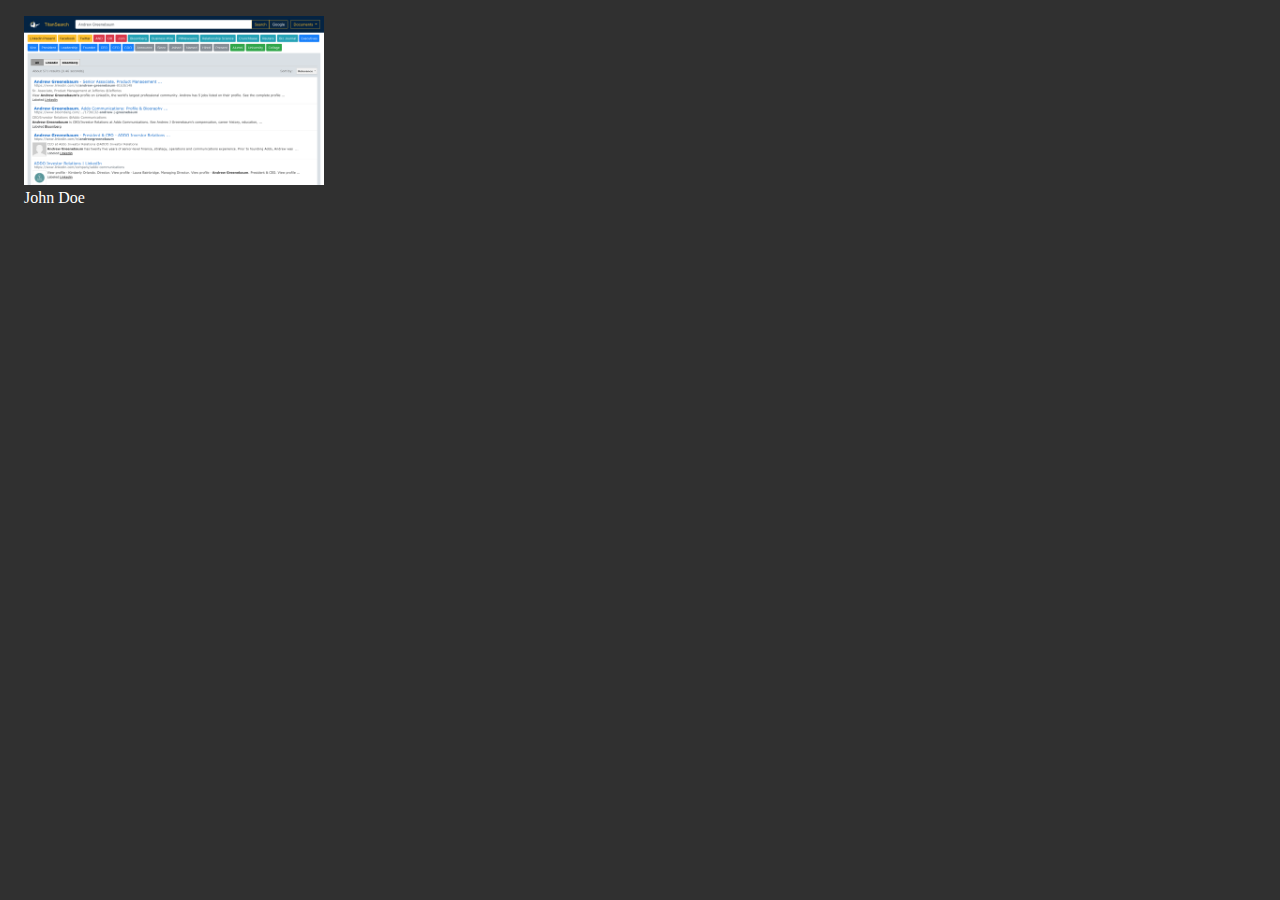
==== test/index.html @ d83640b5 "cleaned up code" ====
<!DOCTYPE html>
<html>
  <head>
    <meta name="viewport" content="width=device-width, initial-scale=1" />
    <style>
      body {
        background-color: #303030;
        color: white; 
      }

      .card {
        width: 300px;
        margin: 1rem;
        padding: 0px;
        position: relative;
      }
      .middle {
        position: absolute; 
      }

      .image {
        /* display:block;  */
      }
    </style>
  </head>
  <body>
    <div class="card">
        <div class="middle">
        
        <img src="./TitanSearch.png" class="image" style="width:100%" />

      
            <div class="text">John Doe</div>
          </div>
   
    </div>
  </body>
</html>
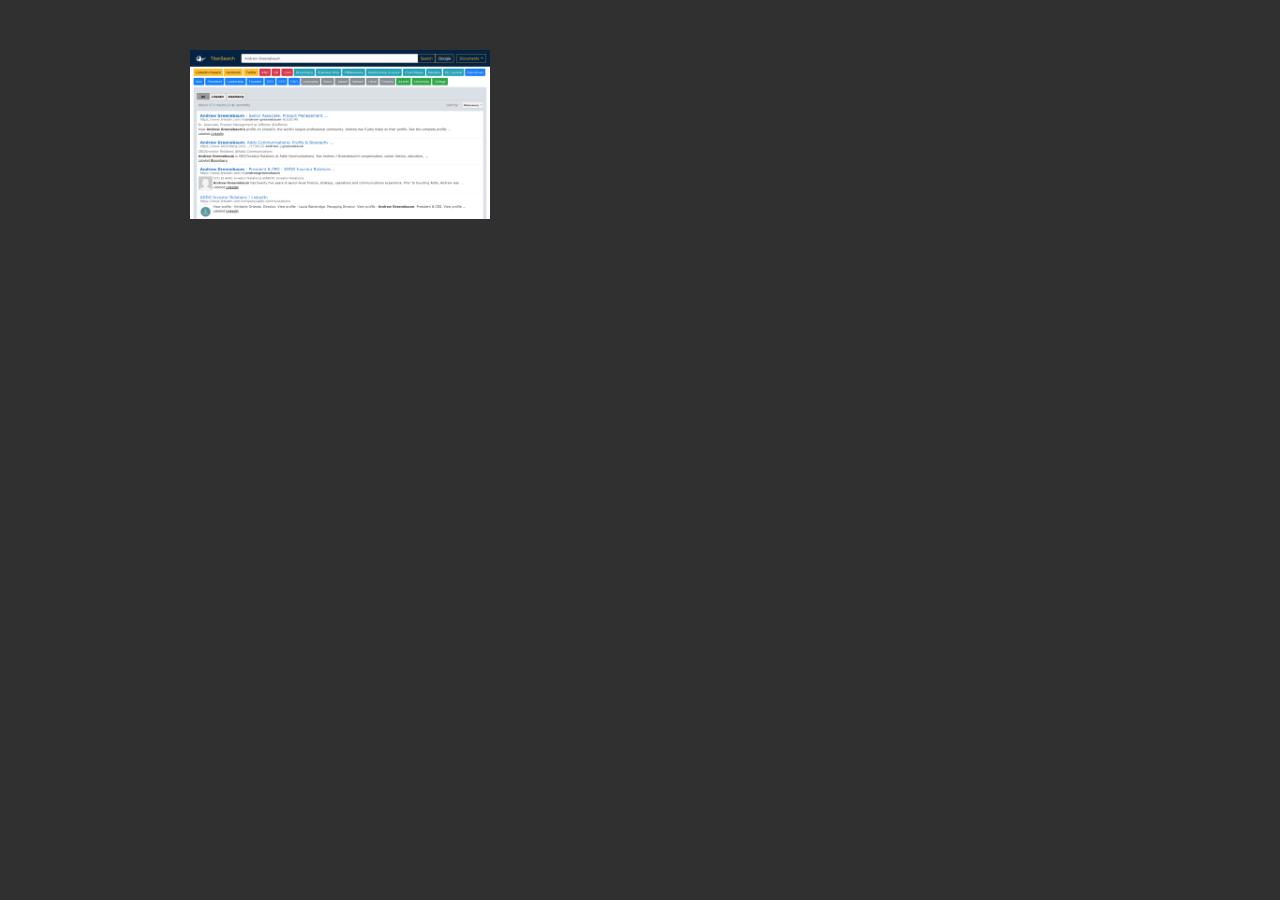
==== commit e6ba9366: "opacity and btns for project started" ====
--- a/test/index.html
+++ b/test/index.html
@@ -5,33 +5,67 @@
     <style>
       body {
         background-color: #303030;
-        color: white; 
+        color: #dad9d9; 
+        margin: auto; 
+        width: 900px;
+        margin-top: 50px; 
+        display: flex;
+        
       }
 
       .card {
         width: 300px;
-        margin: 1rem;
-        padding: 0px;
         position: relative;
+        /* opacity: .5;  */
       }
-      .middle {
+      .card img:hover {
+        opacity: .5;
+      }
+      .skills-btn{
+        background-color: #303030; 
+        width: 45%; 
+        height: 35px;
+        border: 1px solid hsl(0, 0%, 26%) !important;
+        text-align: center; 
+        line-height: 35px; 
+        color: white; 
+        /* z-index: 1; */
+        display: none;
+
+      }
+      .btn-position-1 {
         position: absolute; 
+        top: 5%;
+        left: 51%;
       }
 
-      .image {
-        /* display:block;  */
+      .btn-position-2 {
+        position: absolute; 
+        top: 5%;
+        left: 3%;
+      }
+      
+      .btn-position-3 {
+        position: absolute; 
+        top: 30%;
+        left: 51%;
+      }
+
+      .btn-position-4 {
+        position: absolute; 
+        top: 30%;
+        left: 3%;
       }
     </style>
   </head>
   <body>
-    <div class="card">
-        <div class="middle">
-        
-        <img src="./TitanSearch.png" class="image" style="width:100%" />
-
-      
-            <div class="text">John Doe</div>
-          </div>
+    <div class="card">        
+        <img src="./TitanSearch.png" style="width:100%" />
+        <div class="skills-btn btn-position-1">HTML</div>
+        <div class="skills-btn btn-position-2">CSS</div>
+        <div class="skills-btn btn-position-3">Javascript</div>
+        <div class="skills-btn btn-position-4">GCS API</div>
+      </div>
    
     </div>
   </body>
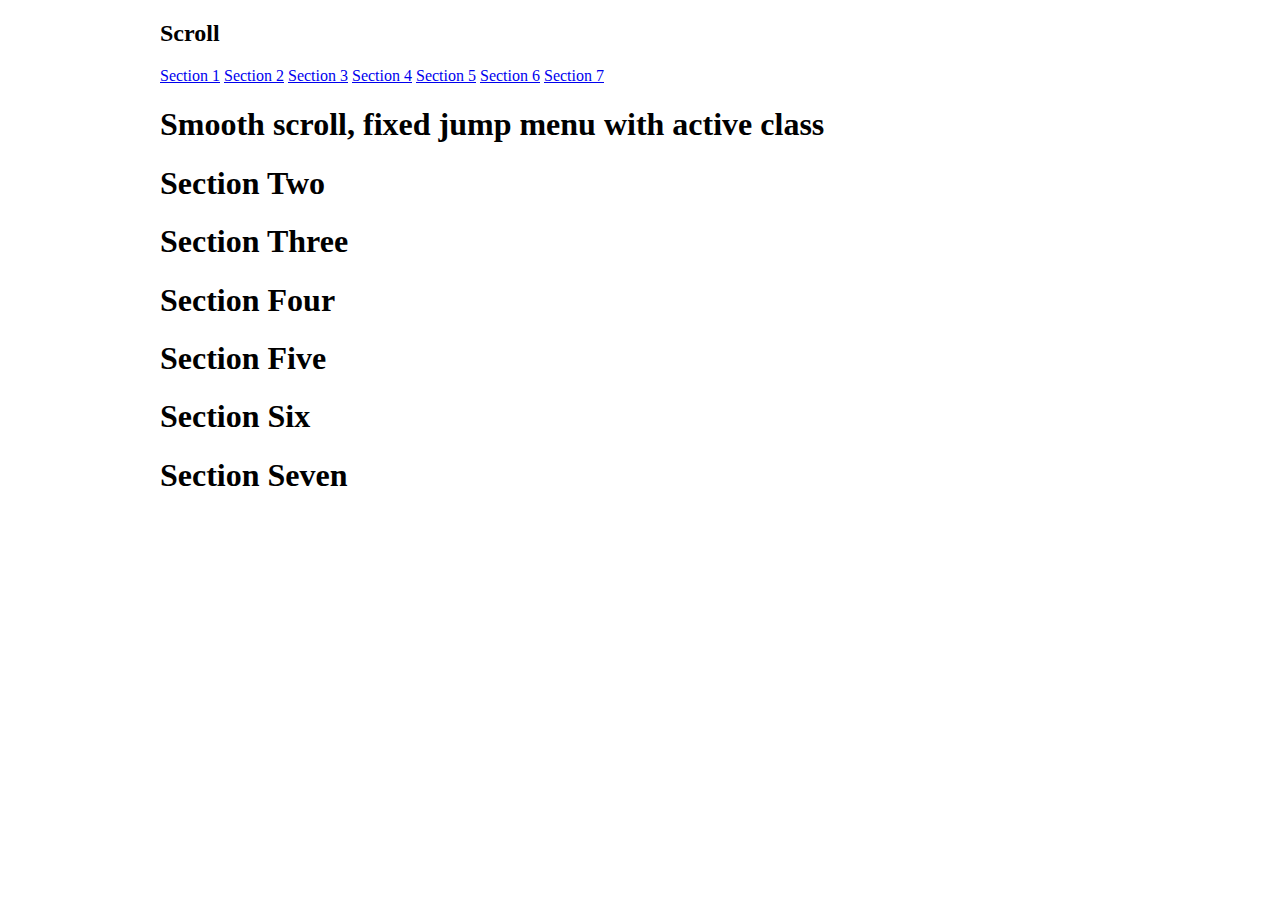
==== commit 67136f20: "add animated text" ====
--- a/test/index.html
+++ b/test/index.html
@@ -3,70 +3,101 @@
   <head>
     <meta name="viewport" content="width=device-width, initial-scale=1" />
     <style>
-      body {
-        background-color: #303030;
-        color: #dad9d9; 
-        margin: auto; 
-        width: 900px;
-        margin-top: 50px; 
-        display: flex;
-        
+      .container {
+        margin: 0 auto;
+        width: 960px;
       }
 
-      .card {
-        width: 300px;
-        position: relative;
-        /* opacity: .5;  */
-      }
-      .card img:hover {
-        opacity: .5;
-      }
-      .skills-btn{
-        background-color: #303030; 
-        width: 45%; 
-        height: 35px;
-        border: 1px solid hsl(0, 0%, 26%) !important;
-        text-align: center; 
-        line-height: 35px; 
-        color: white; 
-        /* z-index: 1; */
-        display: none;
-
-      }
-      .btn-position-1 {
-        position: absolute; 
-        top: 5%;
-        left: 51%;
-      }
-
-      .btn-position-2 {
-        position: absolute; 
-        top: 5%;
-        left: 3%;
-      }
-      
-      .btn-position-3 {
-        position: absolute; 
-        top: 30%;
-        left: 51%;
-      }
-
-      .btn-position-4 {
-        position: absolute; 
-        top: 30%;
-        left: 3%;
-      }
     </style>
   </head>
   <body>
-    <div class="card">        
-        <img src="./TitanSearch.png" style="width:100%" />
-        <div class="skills-btn btn-position-1">HTML</div>
-        <div class="skills-btn btn-position-2">CSS</div>
-        <div class="skills-btn btn-position-3">Javascript</div>
-        <div class="skills-btn btn-position-4">GCS API</div>
+    <div class="container">
+      <h2>Scroll</h2>
+      <link
+        href="https://fonts.googleapis.com/css?family=Lato:100,400,700"
+        rel="stylesheet"
+        type="text/css"
+      />
+
+      <nav class="navigation" id="mainNav">
+        <a class="navigation__link" href="#1">Section 1</a>
+        <a class="navigation__link" href="#2">Section 2</a>
+        <a class="navigation__link" href="#3">Section 3</a>
+        <a class="navigation__link" href="#4">Section 4</a>
+        <a class="navigation__link" href="#5">Section 5</a>
+        <a class="navigation__link" href="#6">Section 6</a>
+        <a class="navigation__link" href="#7">Section 7</a>
+      </nav>
+
+      <div class="page-section hero" id="1">
+        <h1>Smooth scroll, fixed jump menu with active class</h1>
       </div>
-   
+      <div class="page-section" id="2">
+        <h1>Section Two</h1>
+      </div>
+      <div class="page-section" id="3">
+        <h1>Section Three</h1>
+      </div>
+      <div class="page-section" id="4">
+        <h1>Section Four</h1>
+      </div>
+      <div class="page-section" id="5">
+        <h1>Section Five</h1>
+      </div>
+      <div class="page-section" id="6">
+        <h1>Section Six</h1>
+      </div>
+      <div class="page-section" id="7">
+        <h1>Section Seven</h1>
+      </div>
     </div>
   </body>
+
+  <script>
+    $(document).ready(function() {
+      $("a[href*=#]").bind("click", function(e) {
+        e.preventDefault(); // prevent hard jump, the default behavior
+
+        var target = $(this).attr("href"); // Set the target as variable
+
+        // perform animated scrolling by getting top-position of target-element and set it as scroll target
+        $("html, body")
+          .stop()
+          .animate(
+            {
+              scrollTop: $(target).offset().top
+            },
+            600,
+            function() {
+              location.hash = target; //attach the hash (#jumptarget) to the pageurl
+            }
+          );
+
+        return false;
+      });
+    });
+
+    $(window)
+      .scroll(function() {
+        var scrollDistance = $(window).scrollTop();
+
+        // Show/hide menu on scroll
+        //if (scrollDistance >= 850) {
+        //		$('nav').fadeIn("fast");
+        //} else {
+        //		$('nav').fadeOut("fast");
+        //}
+
+        // Assign active class to nav links while scolling
+        $(".page-section").each(function(i) {
+          if ($(this).position().top <= scrollDistance) {
+            $(".navigation a.active").removeClass("active");
+            $(".navigation a")
+              .eq(i)
+              .addClass("active");
+          }
+        });
+      })
+      .scroll();
+  </script>
 </html>
